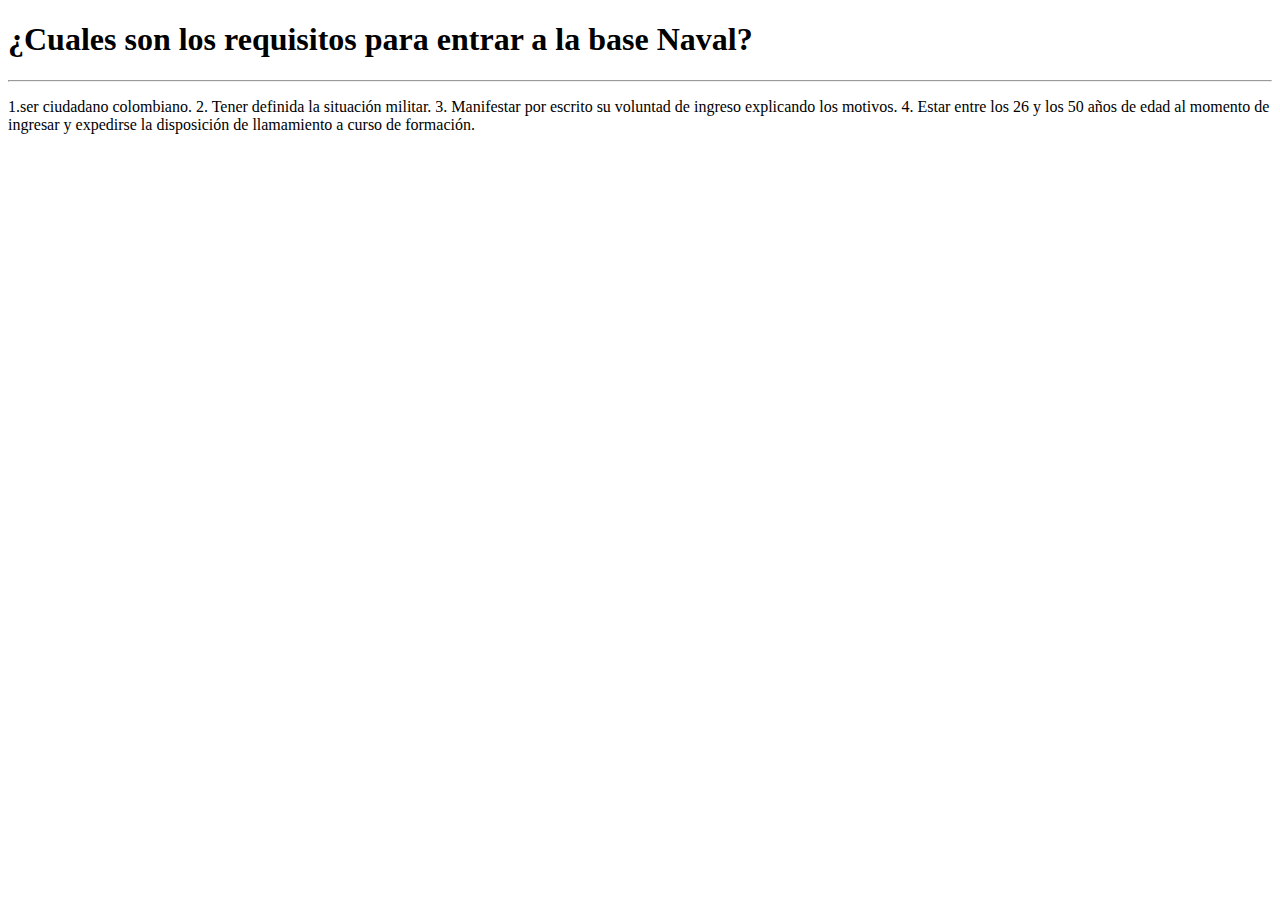
==== requisitos.html @ 2da83753 "cambios en el texto" ====
<!DOCTYPE html>
<html lang="en">

<head>
    <meta charset="UTF-8">
    <meta name="viewport" content="width=device-width, initial-scale=1.0">
    <title>Document</title>
</head>

<body>
    <h1>¿Cuales son los requisitos para entrar a la base Naval?</h1>
    <hr>
    <p>1.ser ciudadano colombiano.
       2. Tener definida la situación militar. 
       3. Manifestar por escrito su voluntad de
        ingreso explicando los motivos.
       4. Estar entre los 26 y los 50 años de edad al momento de ingresar y expedirse
        la disposición de llamamiento a curso de formación.</p>
</body>

</html>
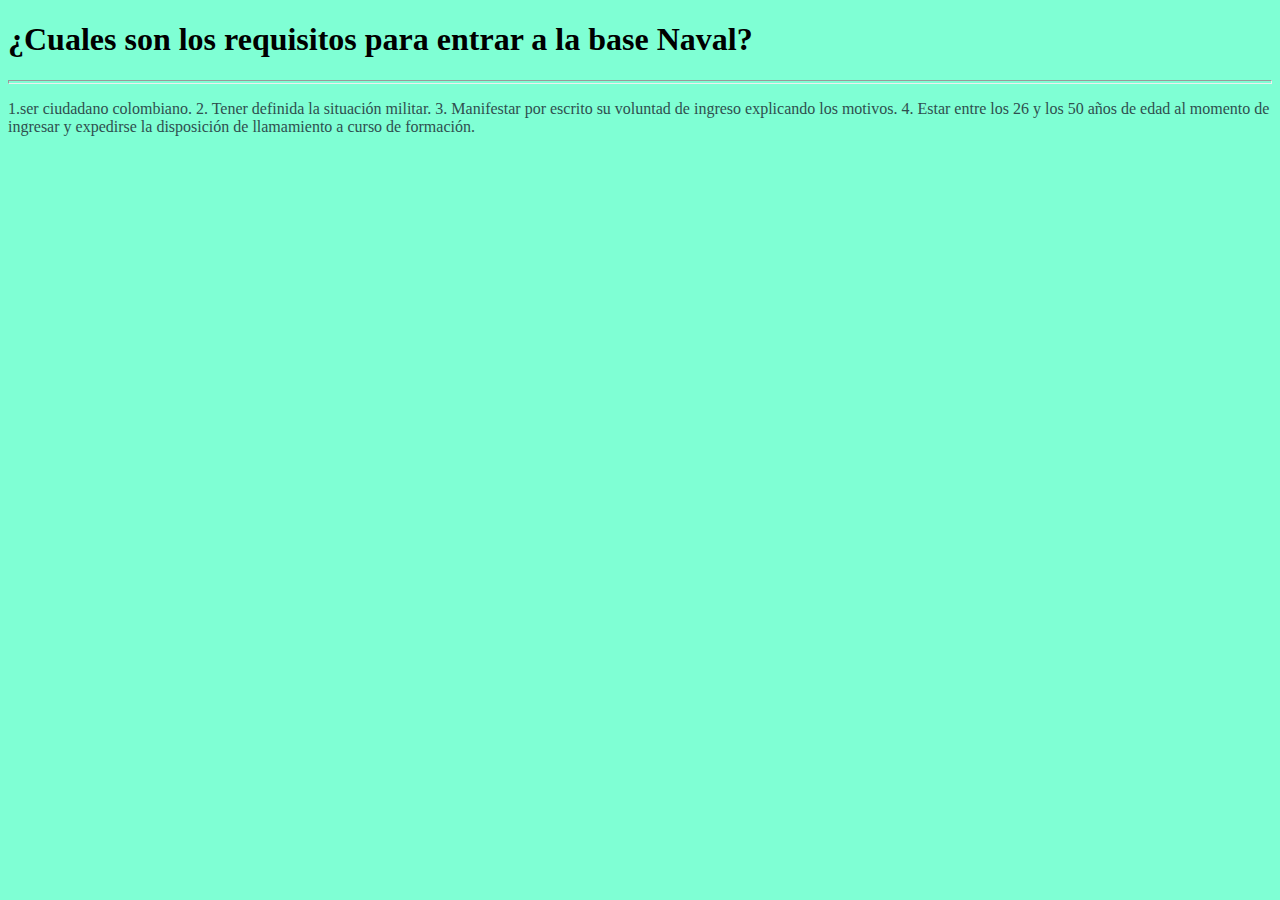
==== commit 2a4afac9: "agregue css como cambio" ====
--- a/requisitos.html
+++ b/requisitos.html
@@ -4,16 +4,20 @@
 <head>
     <meta charset="UTF-8">
     <meta name="viewport" content="width=device-width, initial-scale=1.0">
-    <title>Document</title>
+    <title>Requisitos</title>
+    <link rel='stylesheet' href="./estilo.css">
 </head>
 
 <body>
     <h1>¿Cuales son los requisitos para entrar a la base Naval?</h1>
     <hr>
     <p>1.ser ciudadano colombiano.
+
        2. Tener definida la situación militar. 
+
        3. Manifestar por escrito su voluntad de
         ingreso explicando los motivos.
+        
        4. Estar entre los 26 y los 50 años de edad al momento de ingresar y expedirse
         la disposición de llamamiento a curso de formación.</p>
 </body>
--- a/estilo.css
+++ b/estilo.css
@@ -0,0 +1,23 @@
+p {
+    color: darkslategray;
+}
+
+th {
+    color: rgb(94, 201, 22);
+}
+
+tr {
+    color: blue;
+}
+
+body {
+    background-color: aquamarine;
+}
+
+h1 {
+    color: black;
+}
+
+hr {
+    height: 2px;
+}